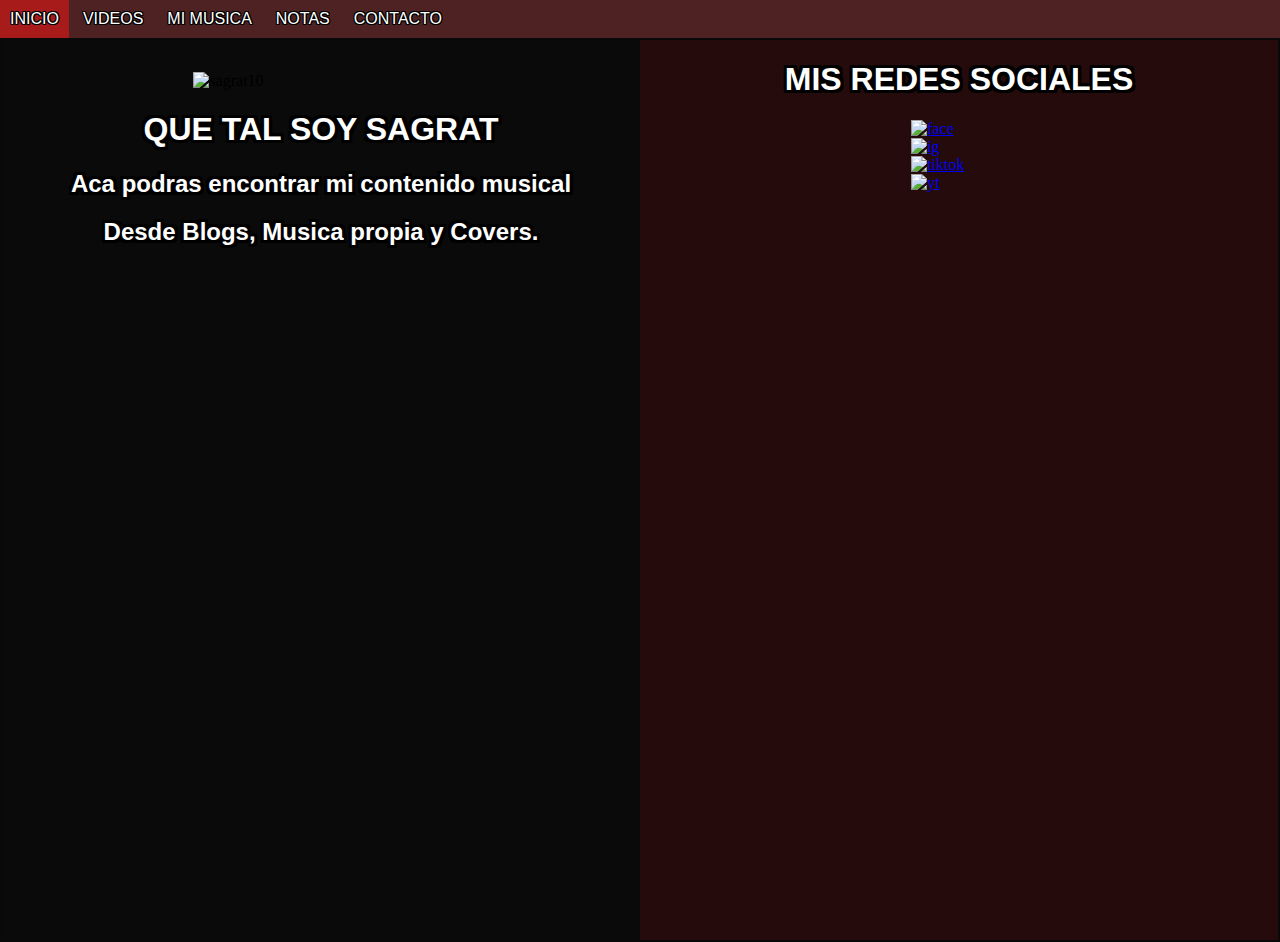
==== index.html @ 03d298fb "Add files via upload" ====
<!DOCTYPE html>
<html lang="en">
<head>
    <meta charset="UTF-8">
    <meta name="viewport" content="width=device-width, initial-scale=1.0">
    <title>sagrat10</title>
</head>
<body>
    
    <link rel="stylesheet" href="styles.css">
    
    <div id="menu">
    <ul>
    <li><a href="index.html">INICIO</a></li>
    <li><a href="videos.html">VIDEOS</a></li>
    <li><a href="musica.html">MI MUSICA</a></li>
    <li><a href="notas.html">NOTAS</a></li>
    <li><a href="contactos.html">CONTACTO</a></li>
    </ul>
    </div>

    <div id ="contenedor">
        <div id ="cabecera"></div>
        <div id ="menu"></div>
        <div id ="izquierda">
            <img src="images/sagrat.png" alt="sagrat10" id="elsag">
              <div class="textos">
             <h1>QUE TAL SOY SAGRAT</h1>
             <h2>Aca podras encontrar mi contenido musical</h2>
             <h2>Desde Blogs, Musica propia y Covers.</h2>
            </div>
        </div>
        <div id ="derecha">
            <h1 id="textosredes">MIS REDES SOCIALES</h1>
            <a href="https://www.facebook.com/Sagrat10/" target="_blank"><img src="images/fb.svg" alt="face" id="images"></a>
            <a href="https://www.instagram.com/sagrat10/" target="_blank"><img src="images/ig.svg" alt="ig" id="images"></a>
            <a href="https://www.tiktok.com/@sagrat10" target="_blank"><img src="images/tiktok.svg" alt="tiktok" id="images"></a>
            <a href="https://www.youtube.com/@Sagrat10" target="_blank"><img src="images/yt.svg" alt="yt" id="images"></a>
            <br>
            

        </div>
        <div id ="pie"></div>
    </div>

    <script src="main.js">
    </script>
    

</body>
</html>
---- styles.css ----
body{
  padding: 0;
  border: 0;
  margin: 0;
  background-color: #250b0b;

  
}




#menu
{
  
  background-color:rgb(78, 34, 34);
  
}

#menu ul
{
  list-style: none;
  margin: 0;
  padding: 0;
  
}

#menu ul li
{
  display: inline-block;
}

#menu ul li a
{
  color: white;
  text-decoration: none;
  display: block;
  padding: 10px;
  font-family: Impact, Haettenschweiler, 'Arial Narrow Bold', sans-serif;
  text-shadow: 
    -1px 0 black,
    0 1px black,
    1px 0 black,
    0 -1px black,
    -1px -1px black,
    1px -1px black,
    -1px 1px black,
    1px 1px black;
  
  
}

#menu ul li a:hover
{
 background-color: rgb(168, 27, 27);
  
}

#contenedor{
  padding: 0;
  border: 0;
  margin: 0;
  background-color: rgb(13, 17, 13);
  border:2px solid #0a0909;
}
#cabecera{
  background-color:#E5BC7A;
  height:20%;
}

#izquierda{
  
   height:100%; 
  background-color:#0a0a0a;
  
  width:50%; 
  display: inline-block;
  height: 100vh;
  
  

  
}

#derecha{
  
  
   height:100%; 
  background-color: #250b0b;
  float:right;
   width:50%; 
  display: inline-block;
  height: 100vh;
  
  
  
  
}

#elsag
{
  width: 40%;
  padding-left: 30%;
  padding-top: 5%;

  
  
  
}

#images
{

  width: 15%;
  display: list-item;
  margin: 0 auto;
}

.textos{
  color: white;
  text-align: center;
 
  font-family: 'Orbitron', sans-serif;
  text-shadow: 
  -3px 0 black,
  0 3px black,
  3px 0 black,
  0 -3px black,
  -3px -3px black,
  3px -3px black,
  -3px 3px black,
  3px 3px black;
  padding-left: 7px;
  padding-right: 7px;
  
 

}

#textosredes{
  color: white;
  text-align: center;
 
  font-family: 'Orbitron', sans-serif;
  text-shadow: 
  -3px 0 black,
  0 3px black,
  3px 0 black,
  0 -3px black,
  -3px -3px black,
  3px -3px black,
  -3px 3px black,
  3px 3px black;
}

.videocover
{
  
  width: 40%; 
  height: 45vh;
  padding-left: 30px;
  
  
}

#puan
{
  width: 50%;
  padding-left: 10px;
}

#testo
{
  color: white;
  padding-left: 30px;
  
  font-family: 'Orbitron', sans-serif;
  text-shadow: 
  -3px 0 black,
  0 3px black,
  3px 0 black,
  0 -3px black,
  -3px -3px black,
  3px -3px black,
  -3px 3px black,
  3px 3px black;

}

#textonotas
{
  color: white;
  padding-left: 30px;
  
  font-family: 'Orbitron', sans-serif;
  text-shadow: 
  -3px 0 black,
  0 3px black,
  3px 0 black,
  0 -3px black,
  -3px -3px black,
  3px -3px black,
  -3px 3px black,
  3px 3px black;
}

#arre
{
  padding-left: 10px;
}

#formulario
{
  
  
  margin: 30px;
  padding-left: 50px;
  background-color: #FF0000;
  width: 300px;
  padding-bottom: 10px;

  
  
}

#textovideos
{
  color: white;
  padding-left: 30px;
  
  font-family: 'Orbitron', sans-serif;
  text-shadow: 
  -3px 0 black,
  0 3px black,
  3px 0 black,
  0 -3px black,
  -3px -3px black,
  3px -3px black,
  -3px 3px black,
  3px 3px black;

}

#textomusica
{
  color: white;
  padding-left: 30px;
  
  font-family: 'Orbitron', sans-serif;
  text-shadow: 
  -3px 0 black,
  0 3px black,
  3px 0 black,
  0 -3px black,
  -3px -3px black,
  3px -3px black,
  -3px 3px black,
  3px 3px black;

}

#textocorreo
{
  color: white;
  padding-left: 30px;
  
  font-family: 'Orbitron', sans-serif;
  text-shadow: 
  -3px 0 black,
  0 3px black,
  3px 0 black,
  0 -3px black,
  -3px -3px black,
  3px -3px black,
  -3px 3px black,
  3px 3px black;
}
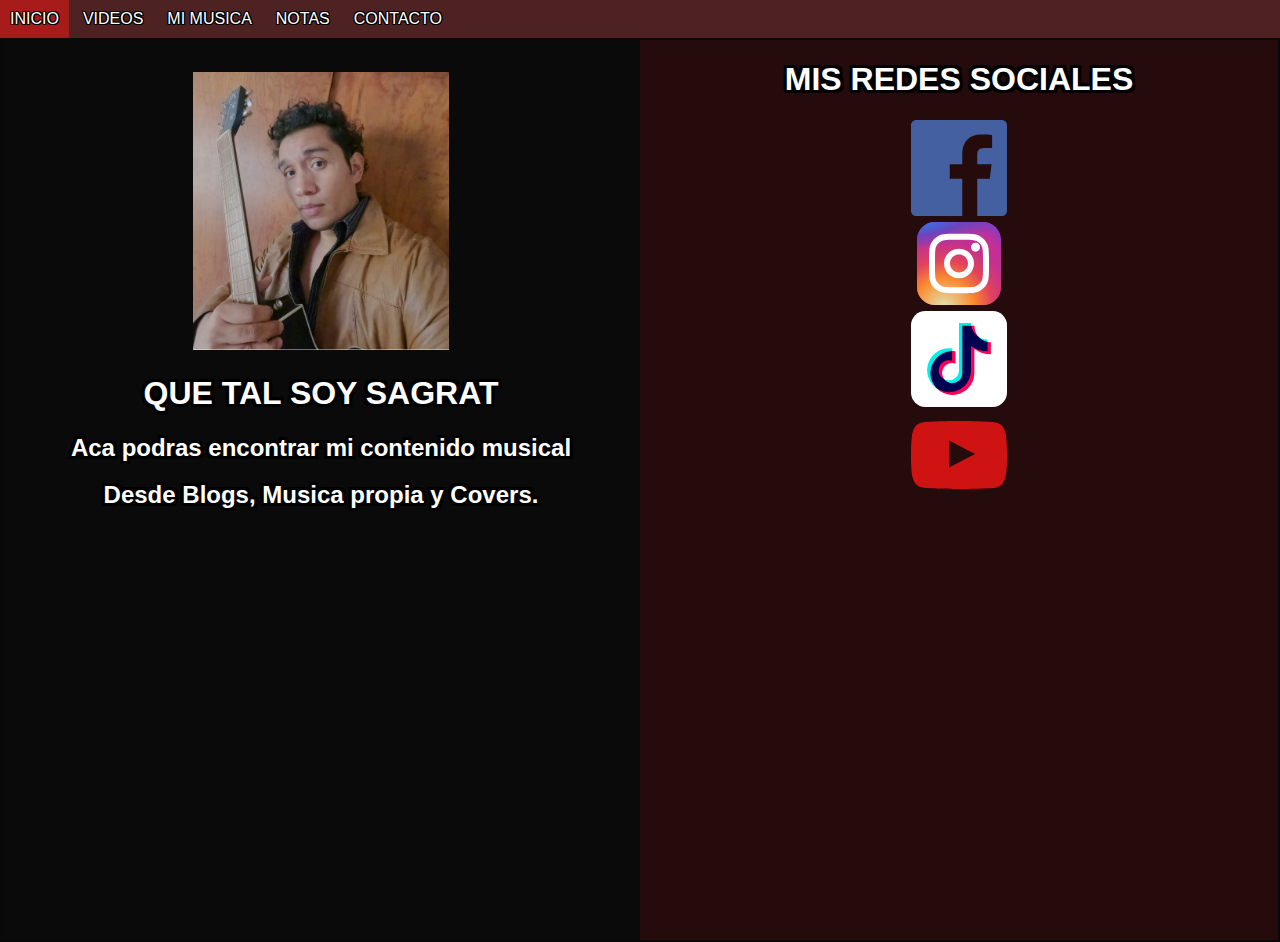
==== commit 539221d1: "Update index.html" ====
--- a/index.html
+++ b/index.html
@@ -48,4 +48,4 @@
     
 
 </body>
-</html> +</html> 
